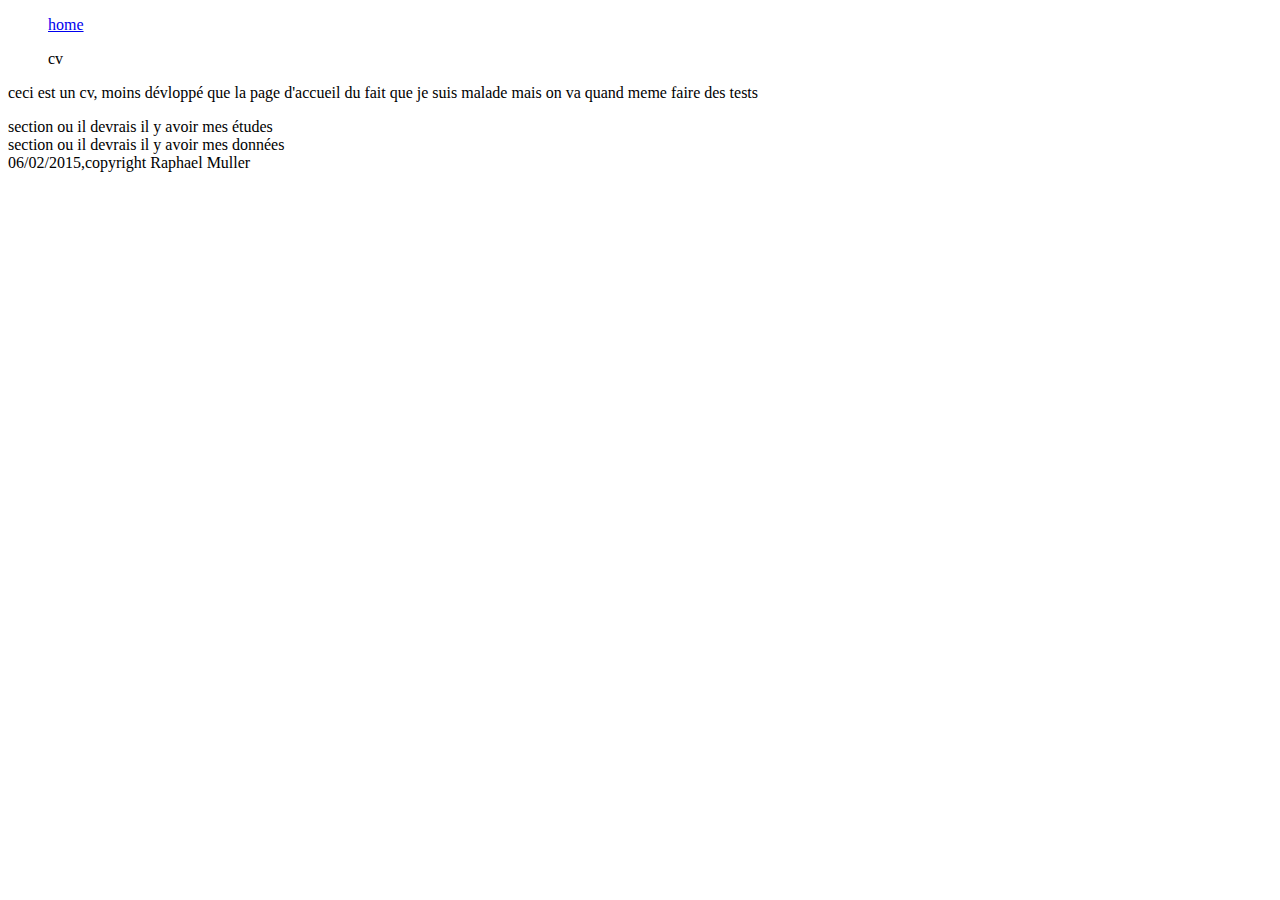
==== cv.html @ 6676e6a2 "mise du lien vers acceuil" ====
<!DOCTYPE html>
<html>
    <head>
        <title>Cette page est cool 2.0</title>
        <meta charset="utf-8">
        <link rel='stylesheet' href='css\style.css' type='text.css'/>
    </head>
    <body>
		
		<nav>
			<ul> <a href="http://amendii.github.io/index.html">home</a> </ul>
			<ul>cv</ul>
			
		</nav>
		
    <p>ceci est un cv, moins dévloppé que la page d'accueil du fait que je suis malade mais on va quand meme faire des tests</p>
    <section id="pomme">
    section ou il devrais il y avoir mes études
    </section>
    
    <section id="poire">
    section ou il devrais il y avoir mes données
    </section>
		<footer>06/02/2015,copyright Raphael Muller</footer>
    </body>
</html>
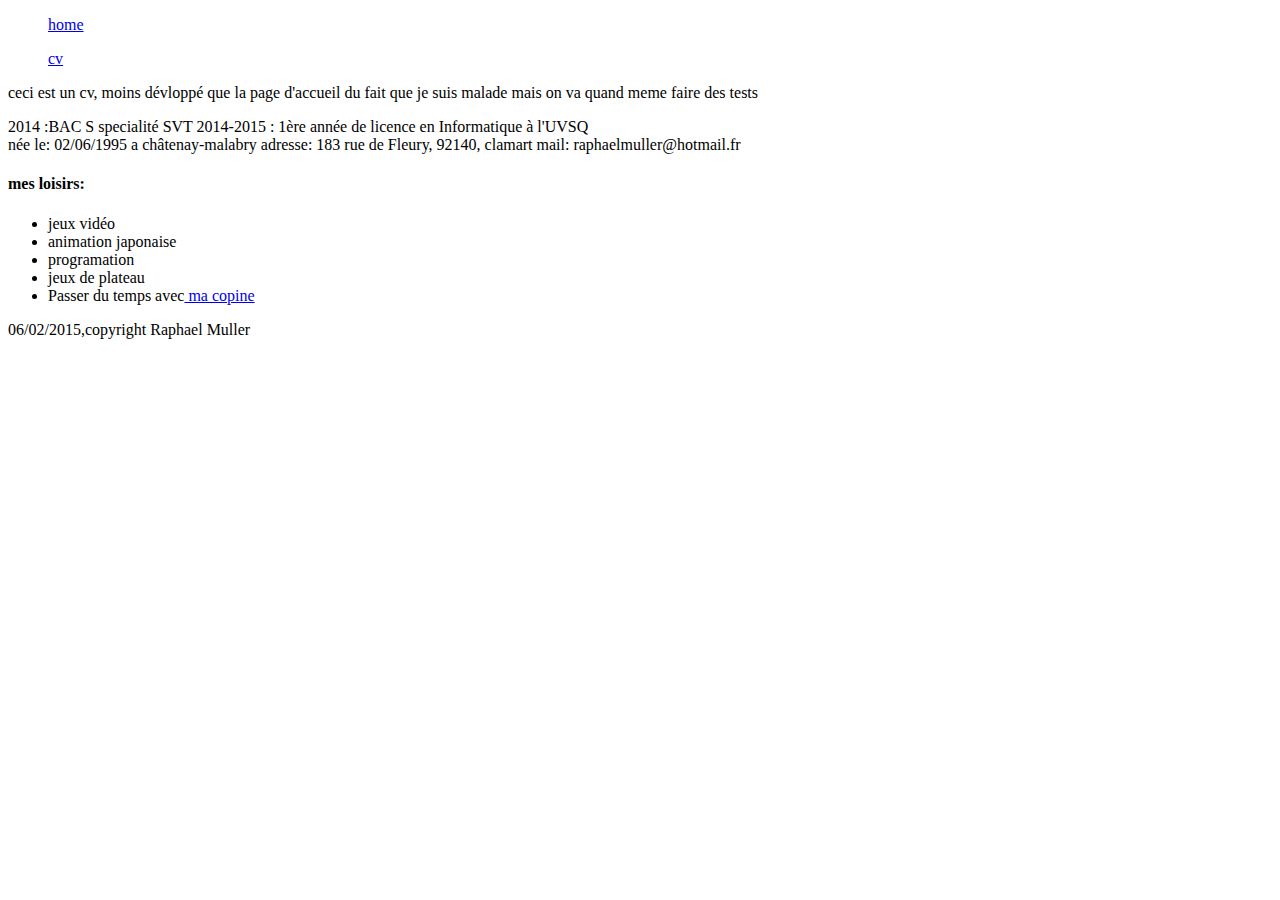
==== commit 79f633e6: "Update cv.html" ====
--- a/cv.html
+++ b/cv.html
@@ -1,25 +1,42 @@
 <!DOCTYPE html>
 <html>
     <head>
-        <title>Cette page est cool 2.0</title>
+        <title>cv Raphaël Muller</title>
         <meta charset="utf-8">
-        <link rel='stylesheet' href='css\style.css' type='text.css'/>
+        <link rel='stylesheet' href='style.css' type='text.css'/>
     </head>
     <body>
 		
 		<nav>
 			<ul> <a href="http://amendii.github.io/index.html">home</a> </ul>
-			<ul>cv</ul>
+			<ul> <a href="http://amendii.github.io/cv.html">cv</a>      </ul>
 			
 		</nav>
 		
     <p>ceci est un cv, moins dévloppé que la page d'accueil du fait que je suis malade mais on va quand meme faire des tests</p>
     <section id="pomme">
-    section ou il devrais il y avoir mes études
+    2014 :BAC S specialité SVT
+    2014-2015 : 1ère année de licence en Informatique à l'UVSQ
     </section>
     
     <section id="poire">
-    section ou il devrais il y avoir mes données
+    née le: 02/06/1995 a châtenay-malabry
+    adresse: 183 rue de Fleury, 92140, clamart
+    mail: raphaelmuller@hotmail.fr
+    </section>
+    
+    <section id="peche">
+	<h4>mes loisirs:</h4>
+	<ul>
+		<li>jeux vidéo</li>
+		<li>animation japonaise</li>
+		<li>programation</li>
+		<li>jeux de plateau</li>
+		<li>Passer du temps avec<a href="http://suzanneair.github.io/index.html">  ma copine</a></li>
+	</ul>
+	
+	
+	
     </section>
 		<footer>06/02/2015,copyright Raphael Muller</footer>
     </body>
--- a/style.css
+++ b/style.css
@@ -0,0 +1,28 @@
+body{color: rgb(200,200,255);background-color: rgb(10,10,10);}
+section{border-style: solid;border-width: 2px;margin-bottom:15px;margin-right:5px;margin-top:15px}
+#pomme {color:grey;display: inline-block;}
+#poire {color:white;display: inline-block;}
+#peche {display: block;}
+img{float: right;}
+table{font-size: 150%;}
+
+
+
+
+@media (max-width: 600px) {
+    nav {
+        background-color: rgb(200,255,255);
+        display: inline-block;
+        margin-right:20%;
+    }
+}
+
+@media (min-width: 600px) {
+    nav {
+        background-color: rgb(200,200,255);
+
+        display: inline-block;
+        margin-right:100px;
+    }
+}
+
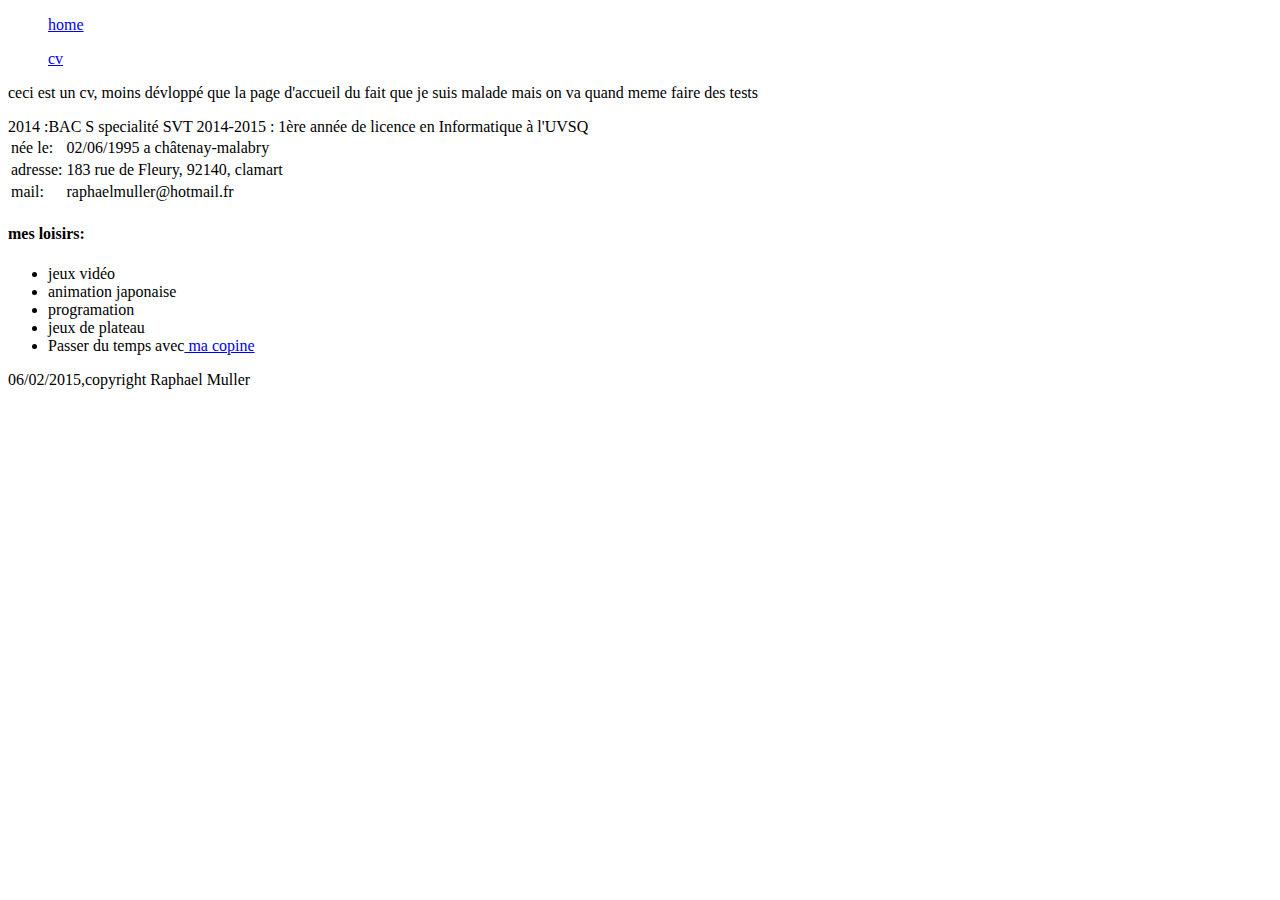
==== commit 7b900c17: "Update cv.html" ====
--- a/cv.html
+++ b/cv.html
@@ -20,9 +20,21 @@
     </section>
     
     <section id="poire">
-    née le: 02/06/1995 a châtenay-malabry
-    adresse: 183 rue de Fleury, 92140, clamart
-    mail: raphaelmuller@hotmail.fr
+    <table>
+    <tr>
+	    <td>née le:</td> 
+	    <td>02/06/1995 a châtenay-malabry</td>
+	</tr>    
+	<tr>
+	    <td>adresse:</td>
+	    <td> 183 rue de Fleury, 92140, clamart</td>
+	 </tr> 
+	 <tr>
+	   <td> mail:</td>
+	   <td> raphaelmuller@hotmail.fr</td>
+	 </tr> 
+	    
+    </table>
     </section>
     
     <section id="peche">
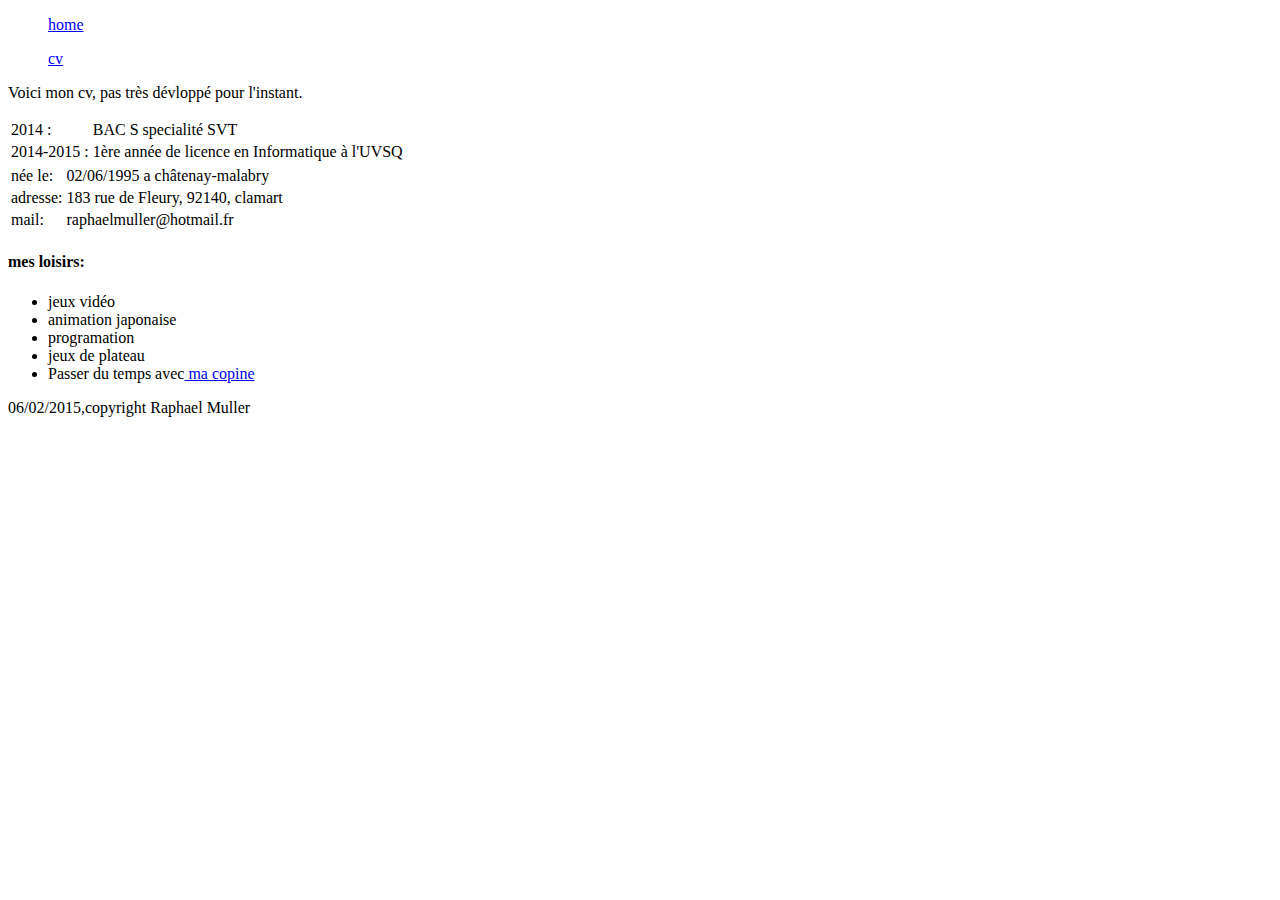
==== commit 4f12a8c1: "Update cv.html" ====
--- a/cv.html
+++ b/cv.html
@@ -13,10 +13,18 @@
 			
 		</nav>
 		
-    <p>ceci est un cv, moins dévloppé que la page d'accueil du fait que je suis malade mais on va quand meme faire des tests</p>
+    <p>Voici mon cv, pas très dévloppé pour l'instant.</p>
     <section id="pomme">
-    2014 :BAC S specialité SVT
-    2014-2015 : 1ère année de licence en Informatique à l'UVSQ
+    <table>
+    <tr>
+    <td>2014 :
+    <td>BAC S specialité SVT</td>
+    </tr>
+    <tr>
+    <td>2014-2015 :</td>
+    <td>1ère année de licence en Informatique à l'UVSQ</td>
+    </tr>
+    </table>
     </section>
     
     <section id="poire">
--- a/style.css
+++ b/style.css
@@ -2,9 +2,9 @@
 section{border-style: solid;border-width: 2px;margin-bottom:15px;margin-right:5px;margin-top:15px}
 #pomme {color:grey;display: inline-block;}
 #poire {color:white;display: inline-block;}
-#peche {display: block;}
+#peche {display:inline-block;}
 img{float: right;}
-table{font-size: 150%;}
+#tabindex {font-size: 150%;}
 
 
 
